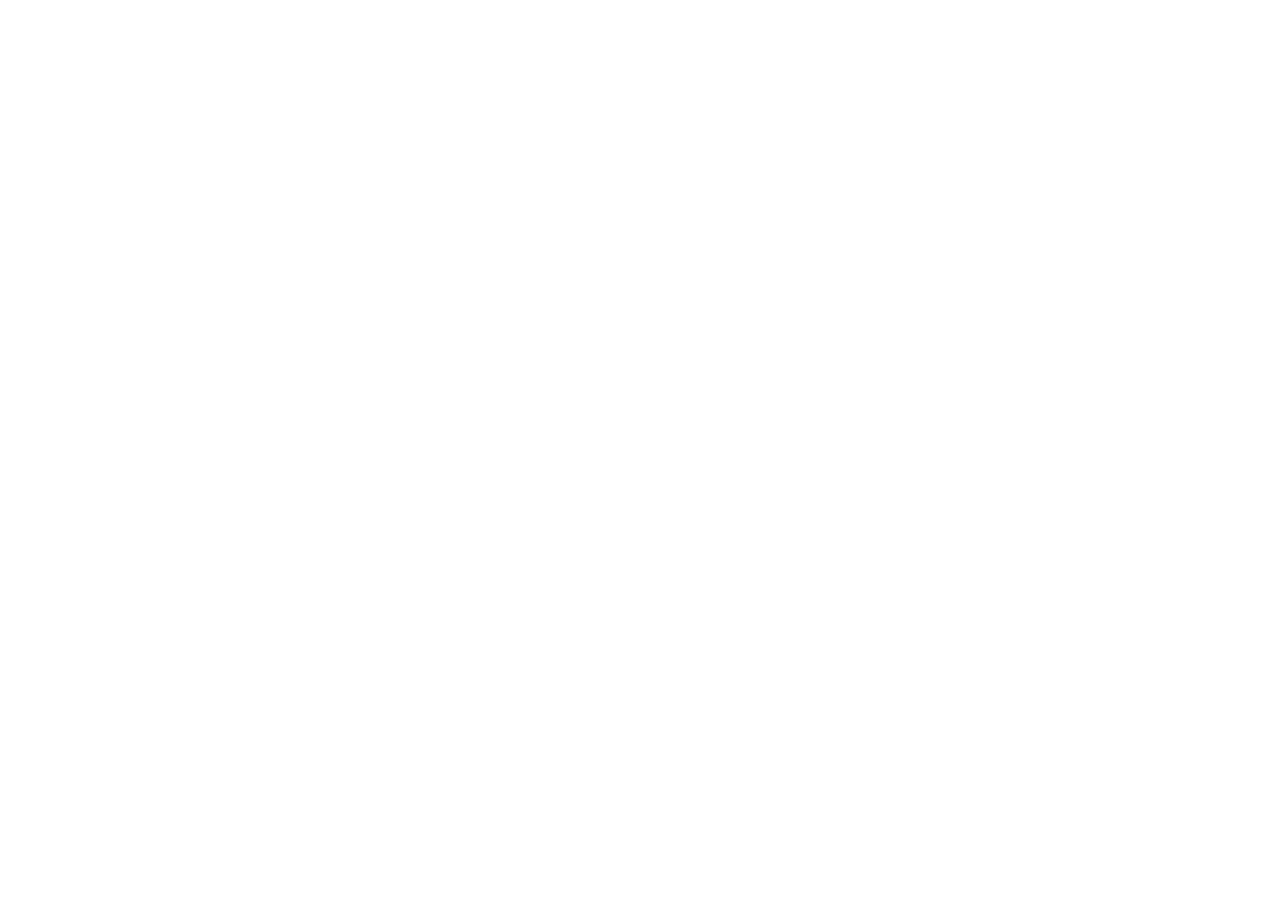
==== public/embed.html @ 134d5d8f "cambios generales" ====
<!doctype html>
<!--
@source: https://github.com/aluarosi/congreso
@licstart  
    This file is part of CongrESo
    (Spanish Congress, an interactive visualization)
    https://github.com/aluarosi/congreso
    
    Copyright (C) 2014 Alvaro Santamaria Herrero (aluarosi)
    
    This program is free software: you can redistribute it and/or modify
    it under the terms of the GNU General Public License as published by
    the Free Software Foundation, either version 3 of the License, or
    (at your option) any later version.
    
    This program is distributed in the hope that it will be useful,
    but WITHOUT ANY WARRANTY; without even the implied warranty of
    MERCHANTABILITY or FITNESS FOR A PARTICULAR PURPOSE.  See the
    GNU General Public License for more details.
    
    You should have received a copy of the GNU General Public License
    along with this program.  If not, see <http://www.gnu.org/licenses/>.
@licend  
-->

<html>
<head>
  <title>Laboratorio de Innovacion Periodística :: Visualización interactiva del Parlamento de Navarra</title>
  <meta name="viewport" content="width=device-width, initial-scale=1">
  <meta charset="UTF-8">
  <!-- BOOTSTRAP 3 --> 
  <!--<link rel="stylesheet" href="/lib/bootstrap/css/bootstrap.css"> -->
  <link rel="stylesheet" href="https://maxcdn.bootstrapcdn.com/bootstrap/3.2.0/css/bootstrap.min.css">
  <!-- Optional theme -->
  <link rel="stylesheet" href="https://maxcdn.bootstrapcdn.com/bootstrap/3.2.0/css/bootstrap-theme.min.css">
  <link rel="stylesheet" href="css/my_styles.css">

<!-- SCRIPTS -->
  <script src="https://code.jquery.com/jquery-1.10.2.min.js"></script>
  <script src="https://cdnjs.cloudflare.com/ajax/libs/underscore.js/1.7.0/underscore-min.js"></script>
  <!-- D3.js 
    http://d3js.org
    Sites using HTTPS may wish to self-host D3, or use a CDN that supports HTTPS, such as CDNJS. 
  -->
  <script src="https://cdnjs.cloudflare.com/ajax/libs/d3/3.4.11/d3.min.js"></script>
  <!-- Latest cmpiled and minified JavaScript -->
  <script src="https://maxcdn.bootstrapcdn.com/bootstrap/3.2.0/js/bootstrap.min.js"></script>
  <!--script src="js/data1.js"></script-->
  <!--<script src="js/test1.js"></script>-->
  <script src="js/congreso.js"></script>
  <script>
    //CONGRESO.main();
    $(document).ready(CONGRESO.main.bind(CONGRESO));
  </script>


</head>
<body>
  <style>
    .title-underline {
      border-bottom: 1px solid grey;
      padding-top: 0.2em;
      padding-left: 0.2em;
      margin-top: 1em;
      font-size: 140%;
    }

    #right-panel {
      padding-right: 3em;
      padding-left: 3em;
    }

    #legend-container {
     margin-top: 0.5em;
     margin-bottom: 0.5em;

    }
    
    .hidden {
     /* For hiding some elements while loading */
     display: none;
    }

    #hint {
     float: right;
     font-size: 1.1em;
    }
    
    /*
    #parlamento {
      background-image: url("/img/fondo_congreso.png");
      background-size: 140% 120%;
      border: 1px solid #eee;
    }
    */
  </style>


  <div class="container">

    <div class="row" id="outer-container" >

      <div class="col-md-7" id="congress-container" >

        <div class="row">
          <div id="hint" class="hidden text-muted">
            <span class="glyphicon glyphicon-hand-up" aria-hidden="true"></span>
            ¡Explora el hemiciclo! 
          </div>
          <div id="congress-container">
            <div id="buttons" class="btn-group hidden" data-toggle="buttons">
              <label class="btn btn-default btn-sm">
                <input class="view-selector" type="radio" name="0" id="option1" autocomplete="off" > Grupo
              </label>
              <label class="btn btn-default btn-sm active">
                <input class="view-selector" type="radio" name="1" id="option2" autocomplete="off" checked> Sueldo
              </label>
              <label class="btn btn-default btn-sm">
                <input class="view-selector" type="radio" name="2" id="option3" autocomplete="off"> Sexo
              </label>
            </div>
          </div>
          <div id="legend-container">
          </div>
        </div>
        


        <svg  xmlns="http://www.w3.org/2000/svg"
          xmlns:xlink="http://www.w3.org/1999/xlink"
          id="parlamento" width="800" height="600">
        </svg>
        <div id="info-extended" class="row" style="margin-top: 1em">
        </div>
      </div>
    

      <div class="col-md-5 hidden" id="right-panel">
        <div class="row">

          <div class="col-md-12" id="right-panel-1">

            <!--
	    <div class = "row" id="navigation">
              <ul class="nav nav-tabs" id="navigation-tabs">
                <li role="presentation" id="nav-rank" class="active"><a>Ranking</a></li>
                <li role="presentation" id="nav-avg" ><a >Resumen</a></li>
              </ul>
            </div>
	    -->

            <div id="ranking" class="row nav-target nav-rank">
              <!--<h4 class="title-underline">Ranking</h4>-->
              <p class="text-muted" style="margin-top:0.5em;">Busca parlamentarios/as por nombre, origen o grupo parlamentario. Haz click en la chincheta para seleccionar y fijar arriba de la lista.</p>
              <div class="input-group" style="margin-bottom:1em">
                <input type="search" class="form-control" title="Introduce texto de búsqueda" placeholder="Busca Parlamentarios/as"
                  id="ranking-filter" >
                <span id="ranking-filter-submit" class="input-group-addon"><span class="glyphicon glyphicon-search" aria-hidden="true"></span></span>
              </div>
              <div id="ranking-list">
              </div>
            </div>

            <!--
            <div id="averages" class="row nav-target nav-avg" style="padding-left:1em;">
              <h4 class="title-underline">Total Sueldos</h4>
              <div id="total">
              </div>
              <h4 class="title-underline">Sueldo Mediano</h4>
              <div id="average-gender">
              </div>
              <h4 class="title-underline">Sueldo Mediano por Grupo</h4>
              <div id="average-group">
              </div>
            </div>
            -->

          </div>
        </div>
      </div>
    </div>
  </div>


</body>
</html>
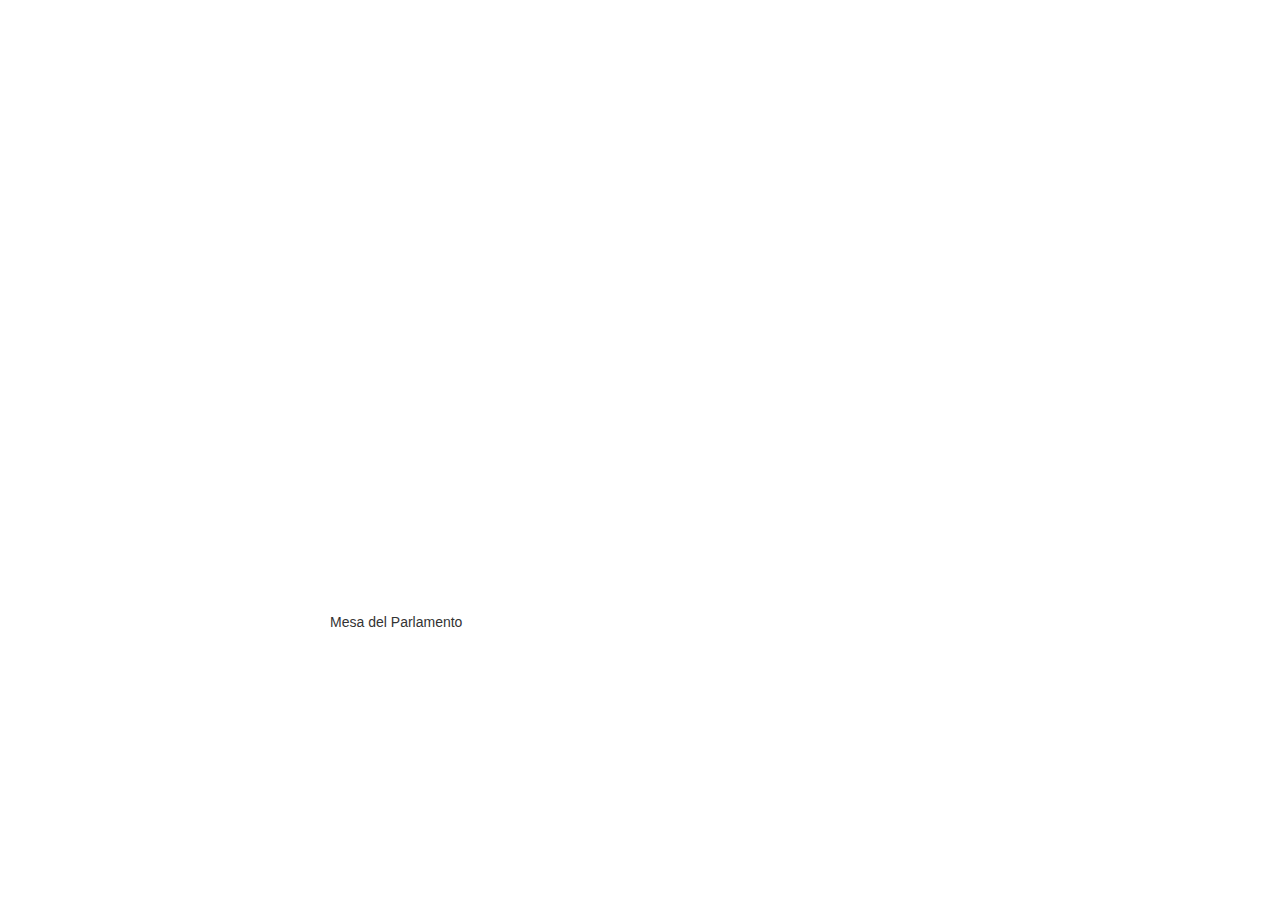
==== commit 702b6362: "ultimos ajustes" ====
--- a/public/embed.html
+++ b/public/embed.html
@@ -103,10 +103,7 @@
       <div class="col-md-7" id="congress-container" >
 
         <div class="row">
-          <div id="hint" class="hidden text-muted">
-            <span class="glyphicon glyphicon-hand-up" aria-hidden="true"></span>
-            ¡Explora el hemiciclo! 
-          </div>
+
           <div id="congress-container">
             <div id="buttons" class="btn-group hidden" data-toggle="buttons">
               <label class="btn btn-default btn-sm">
@@ -130,6 +127,7 @@
           xmlns:xlink="http://www.w3.org/1999/xlink"
           id="parlamento" width="800" height="600">
         </svg>
+        <div><center>Mesa del Parlamento</center></div>
         <div id="info-extended" class="row" style="margin-top: 1em">
         </div>
       </div>
@@ -141,13 +139,17 @@
           <div class="col-md-12" id="right-panel-1">
 
             <!--
-	    <div class = "row" id="navigation">
+	          <div class = "row" id="navigation">
               <ul class="nav nav-tabs" id="navigation-tabs">
                 <li role="presentation" id="nav-rank" class="active"><a>Ranking</a></li>
                 <li role="presentation" id="nav-avg" ><a >Resumen</a></li>
               </ul>
             </div>
-	    -->
+	          -->
+
+            <div class = "row">
+              <h1>Buscador</h1>
+            </div>
 
             <div id="ranking" class="row nav-target nav-rank">
               <!--<h4 class="title-underline">Ranking</h4>-->
